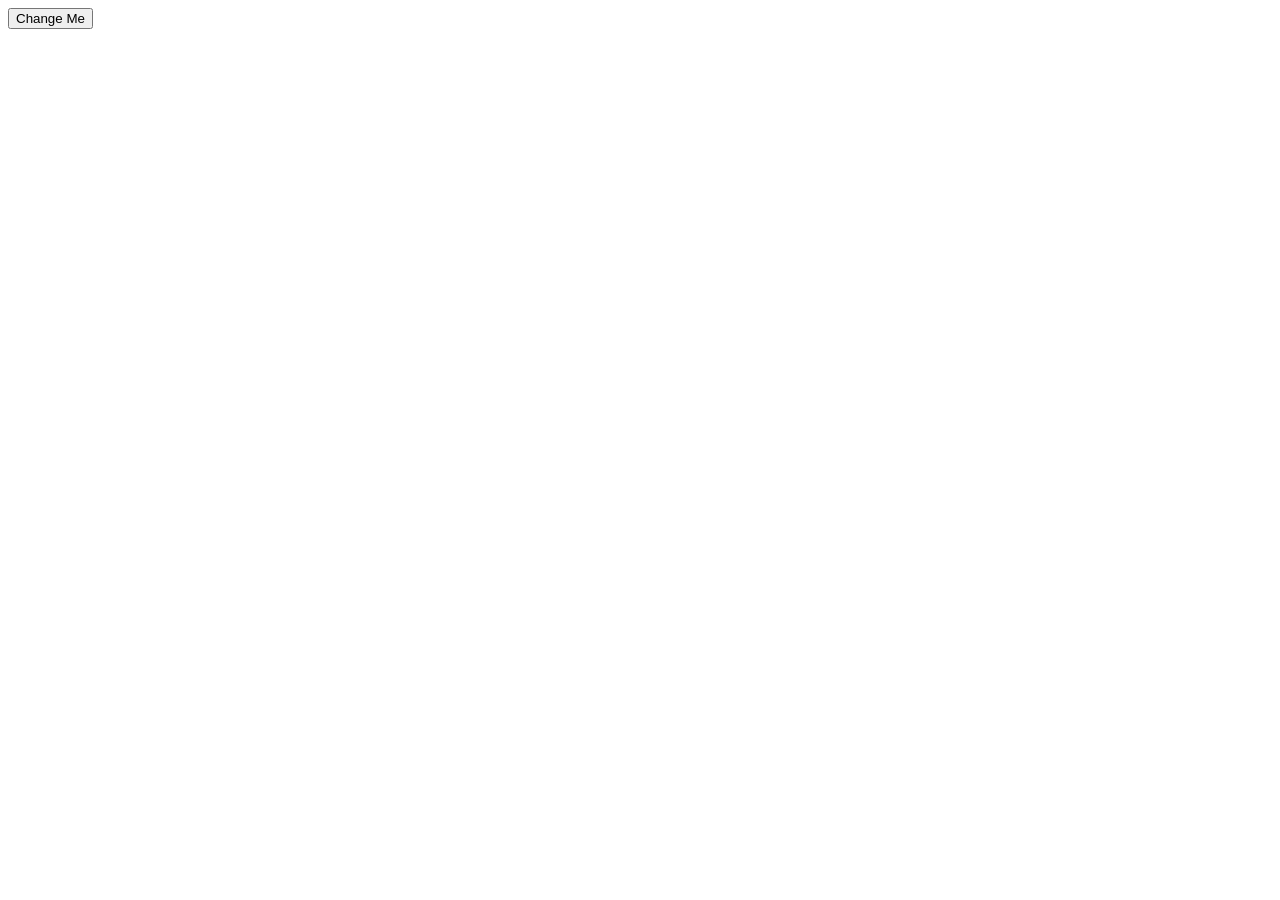
==== solutions/exercice2/index.html @ 94425a8d "first commit" ====
<!DOCTYPE html>
<html lang="en">
  <head>
    <meta charset="UTF-8" />
    <meta name="viewport" content="width=device-width, initial-scale=1.0" />
    <title>Background Changer</title>
    <link rel="stylesheet" href="style.css" />
    <script src="script.js" defer></script>
  </head>
  <body>
    <button id="btn">Change Me</button>
  </body>
</html>
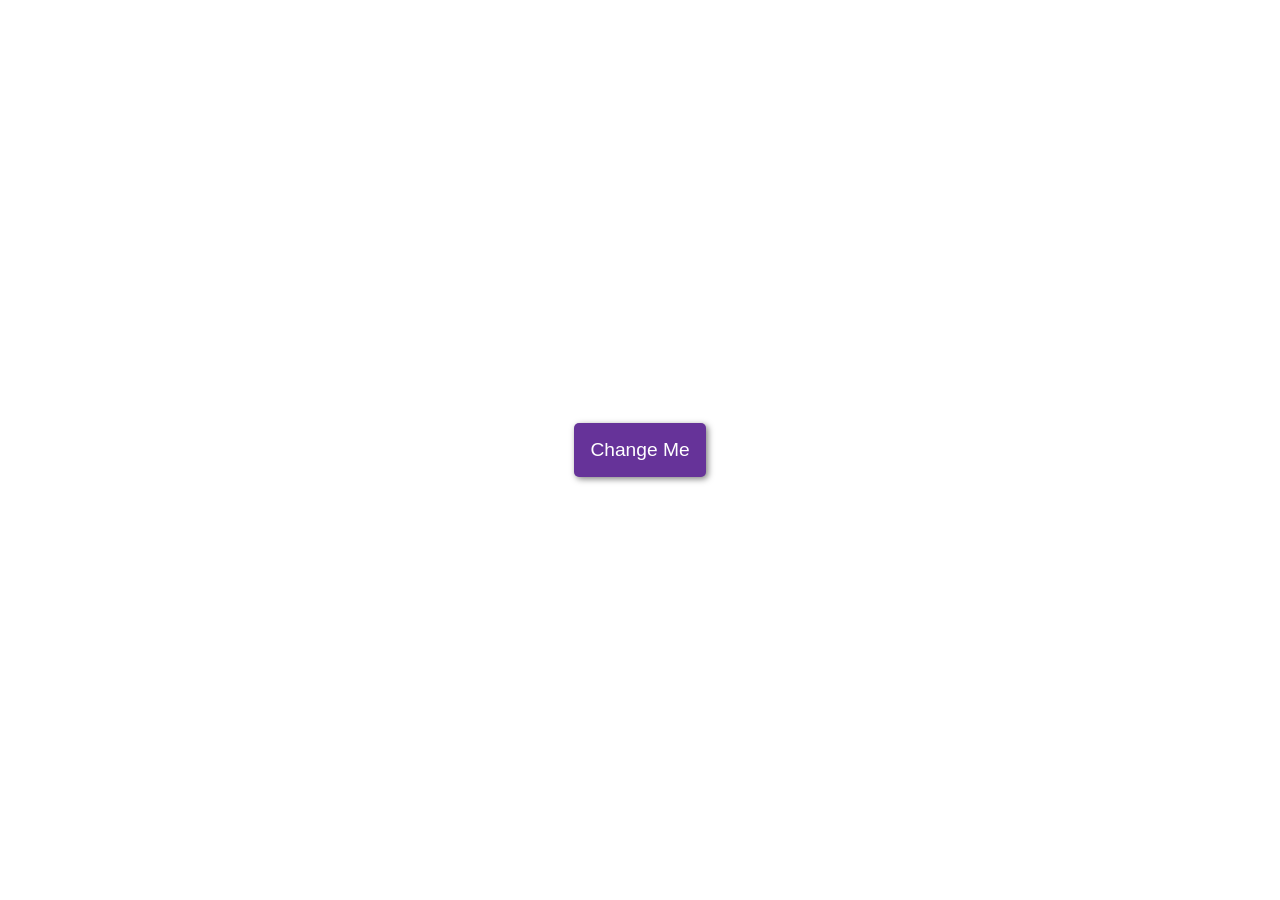
==== commit e5bb48eb: "last commit" ====
--- a/solutions/exercice2/index.html
+++ b/solutions/exercice2/index.html
@@ -4,8 +4,8 @@
     <meta charset="UTF-8" />
     <meta name="viewport" content="width=device-width, initial-scale=1.0" />
     <title>Background Changer</title>
-    <link rel="stylesheet" href="style.css" />
-    <script src="script.js" defer></script>
+    <link rel="stylesheet" href="index.css" />
+    <script src="index.js" defer></script>
   </head>
   <body>
     <button id="btn">Change Me</button>
--- a/solutions/exercice2/index.css
+++ b/solutions/exercice2/index.css
@@ -0,0 +1,35 @@
+@import url("https://fonts.googleapis.com/css2?family=Poppins:wght@200;400;600&display=swap");
+
+* {
+  box-sizing: border-box;
+}
+
+body {
+  display: flex;
+  align-items: center;
+  justify-content: center;
+  font-family: "Poppins", sans-serif;
+  margin: 0;
+  min-height: 100vh;
+}
+
+button {
+  background-color: rebeccapurple;
+  color: white;
+  padding: 1rem;
+  font-family: inherit;
+  font-size: 1.2rem;
+  box-shadow: 2px 2px 6px rgba(0, 0, 0, 0.5);
+  border-radius: 5px;
+  border: none;
+  transition: transform 0.1s linear;
+}
+
+button:focus {
+  outline: none;
+}
+
+button:active {
+  box-shadow: 0;
+  transform: translate(2px, 2px);
+}
